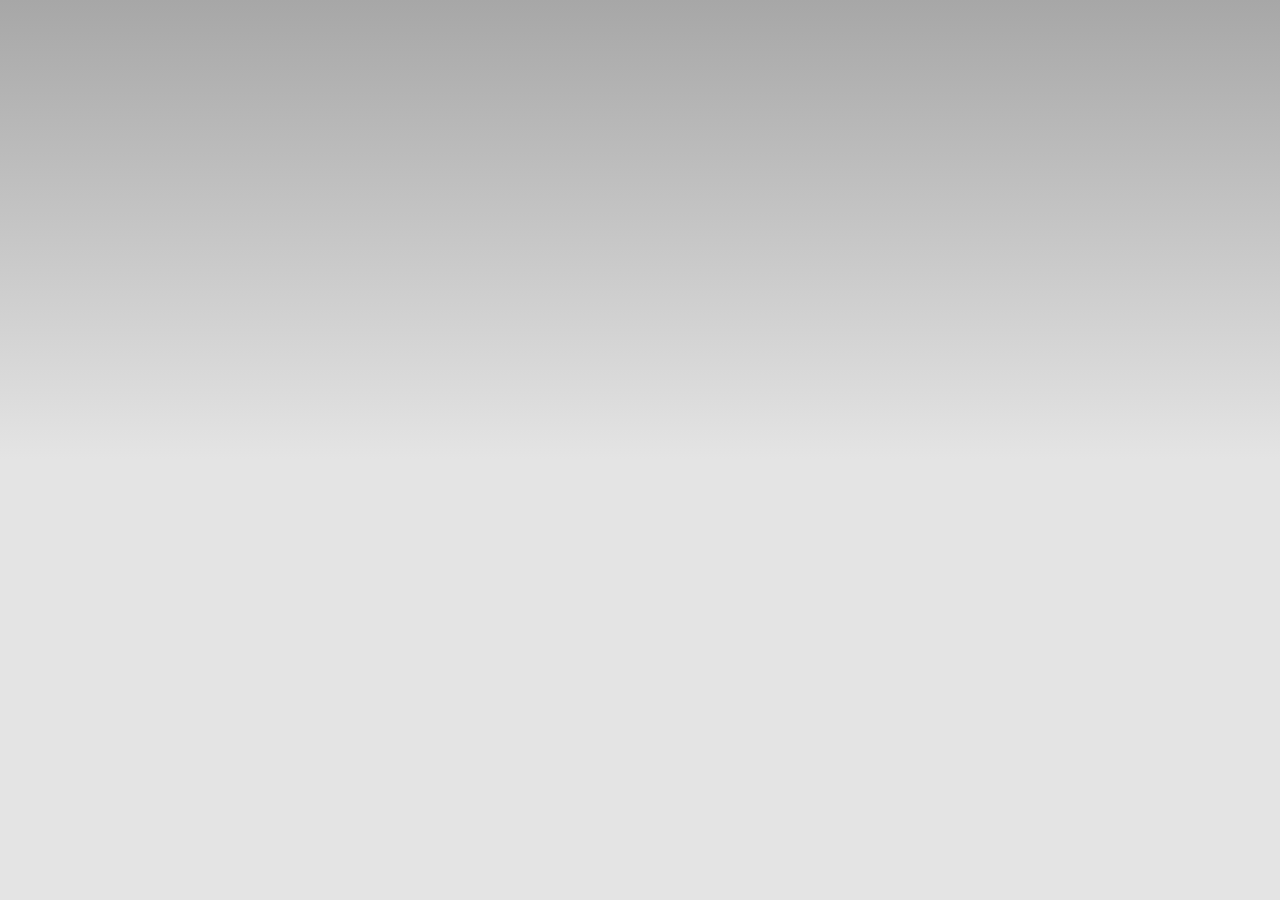
==== DEVSimPy-mob/www/index.html @ af29389b "Visual studio project" ====
﻿<!DOCTYPE html>
<!--
    Licensed to the Apache Software Foundation (ASF) under one
    or more contributor license agreements.  See the NOTICE file
    distributed with this work for additional information
    regarding copyright ownership.  The ASF licenses this file
    to you under the Apache License, Version 2.0 (the
    "License"); you may not use this file except in compliance
    with the License.  You may obtain a copy of the License at

    http://www.apache.org/licenses/LICENSE-2.0

    Unless required by applicable law or agreed to in writing,
    software distributed under the License is distributed on an
    "AS IS" BASIS, WITHOUT WARRANTIES OR CONDITIONS OF ANY
     KIND, either express or implied.  See the License for the
    specific language governing permissions and limitations
    under the License.
-->
<html>
    <head>
        <meta charset="utf-8" />
        <meta name="format-detection" content="telephone=no" />
        <meta name="msapplication-tap-highlight" content="no" />
        <!-- WARNING: for iOS 7, remove the width=device-width and height=device-height attributes. See https://issues.apache.org/jira/browse/CB-4323 -->
        <meta name="viewport" content="user-scalable=no, initial-scale=1, maximum-scale=1, minimum-scale=1, width=device-width, height=device-height, target-densitydpi=device-dpi" />
        <link rel="stylesheet" type="text/css" href="css/index.css" />
        <link rel="stylesheet" type="text/css" href="css/devs.css" />
        <link rel="stylesheet" type="text/css" href="css/ratchet.min.css" />
        <link rel="stylesheet" type="text/css" href="css/joint.min.css" />
        <script type="text/javascript" src="js/libs/jquery/jquery.js"></script>
        <!-- <script src="http://localhost:8080/target/target-script-min.js#anonymous"></script> -->
        <title>DEVSimPy Mob</title>
    </head>
    <body>
        <!--<header class="bar bar-nav" id="head">
            <form action="index.html" method="get" id="con">
            </form>
            <a href="index.html#" data-ignore="push"><h1 class="title">DEVSimPy Mob</h1></a>
        </header> -->
        <div id="container" class="content">
            
        </div>
        <script type="text/javascript" src="cordova.js"></script>
        <script type="text/javascript" src="js/index.js"></script>
        <script type="text/javascript" src="js/libs/ratchet/ratchet.min.js"></script>
        <script type="text/javascript" src="js/libs/JointJS/joint.min.js"></script>
        <script type="text/javascript" src="js/libs/JointJS/joint.shapes.devs.js"></script>
    </body>
</html>
---- DEVSimPy-mob/www/css/index.css ----
/*
 * Licensed to the Apache Software Foundation (ASF) under one
 * or more contributor license agreements.  See the NOTICE file
 * distributed with this work for additional information
 * regarding copyright ownership.  The ASF licenses this file
 * to you under the Apache License, Version 2.0 (the
 * "License"); you may not use this file except in compliance
 * with the License.  You may obtain a copy of the License at
 *
 * http://www.apache.org/licenses/LICENSE-2.0
 *
 * Unless required by applicable law or agreed to in writing,
 * software distributed under the License is distributed on an
 * "AS IS" BASIS, WITHOUT WARRANTIES OR CONDITIONS OF ANY
 * KIND, either express or implied.  See the License for the
 * specific language governing permissions and limitations
 * under the License.
 */
* {
    -webkit-tap-highlight-color: rgba(0,0,0,0); /* make transparent link selection, adjust last value opacity 0 to 1.0 */
}

body {
    -webkit-touch-callout: none;                /* prevent callout to copy image, etc when tap to hold */
    -webkit-text-size-adjust: none;             /* prevent webkit from resizing text to fit */
    -webkit-user-select: none;                  /* prevent copy paste, to allow, change 'none' to 'text' */
    background-color:#E4E4E4;
    background-image:linear-gradient(top, #A7A7A7 0%, #E4E4E4 51%);
    background-image:-webkit-linear-gradient(top, #A7A7A7 0%, #E4E4E4 51%);
    background-image:-ms-linear-gradient(top, #A7A7A7 0%, #E4E4E4 51%);
    background-image:-webkit-gradient(
        linear,
        left top,
        left bottom,
        color-stop(0, #A7A7A7),
        color-stop(0.51, #E4E4E4)
    );
    background-attachment:fixed;
    font-family:'HelveticaNeue-Light', 'HelveticaNeue', Helvetica, Arial, sans-serif;
    font-size:12px;
    height:100%;
    margin:0px;
    padding:0px;
    text-transform:uppercase;
    width:100%;
}

/* Portrait layout (default) */
.app {
    background:url(../img/splash.jpg) no-repeat center top; /* 170px x 200px */
    position:absolute;             /* position in the center of the screen */
    left:50%;
    top:50%;
    height:50px;                   /* text area height */
    width:270px;                   /* text area width */
    text-align:center;
    padding:180px 0px 0px 0px;     /* image height is 200px (bottom 20px are overlapped with text) */
    margin:-115px 0px 0px -135px;  /* offset vertical: half of image height and text area height */
                                   /* offset horizontal: half of text area width */
}

/* Landscape layout (with min-width) */
@media screen and (min-aspect-ratio: 1/1) and (min-width:400px) {
    .app {
        background-position:left center;
        padding:75px 0px 75px 170px;  /* padding-top + padding-bottom + text area = image height */
        margin:-90px 0px 0px -198px;  /* offset vertical: half of image height */
                                      /* offset horizontal: half of image width and text area width */
    }
}

h1 {
    font-size:24px;
    font-weight:normal;
    margin:0px;
    overflow:visible;
    padding:0px;
    text-align:center;
}

.event {
    border-radius:4px;
    -webkit-border-radius:4px;
    color:#FFFFFF;
    font-size:12px;
    margin:0px 30px;
    padding:2px 0px;
}

.event.listening {
    background-color:#333333;
    display:block;
}

.event.received {
    background-color:#4B946A;
    display:none;
}

@keyframes fade {
    from { opacity: 1.0; }
    50% { opacity: 0.4; }
    to { opacity: 1.0; }
}
 
@-webkit-keyframes fade {
    from { opacity: 1.0; }
    50% { opacity: 0.4; }
    to { opacity: 1.0; }
}
 
.blink {
    animation:fade 3000ms infinite;
    -webkit-animation:fade 3000ms infinite;
}

#connection {
    padding: 20px;
}

#container {
    background-color: #FFFFFF;
}

#footer {
    position: fixed;
    bottom: 0;
    width: 100%;
    height: auto;
}

.pad {
    padding-top: 10px;
    padding-bottom: 5px;
    padding-right: 10px;
    padding-left: 10px;
}

.pad-top {
    padding-top: 10px;
}

.pad2 {
    padding-top: 40px;
    padding-bottom: 5px;
    padding-right: 10px;
    padding-left: 10px;
}

.center {
    text-align: center;
}

.justify {
    text-align: justify;
}

#paper {
    margin: 10px 10px 0px 0px;
}

#description {
    margin: 90px 10px 0px 0px;
}
---- DEVSimPy-mob/www/css/devs.css ----
/* elements */

.devs text {
    text-transform: uppercase;
    font-weight: 800;
}

.devs .body {
    fill: #ffffff;
    stroke: #00d2c6;
    stroke-width: 6px;
}

.devs .label {
    fill: #00d2c6;
    font-size: 16px;
}

.devs .port-body {
    stroke: #ffffff;
    stroke-width: 3px;
    fill: #7c68fc;
}

.devs .port-body:hover {
    opacity: 1;
    fill: #ff7e5d;
}

.devs .port-label {
    fill: #7c68fc;
}

.devs.Atomic .body {
    stroke: #ffb176;
}

.devs.Atomic .label {
    fill: #ffb176;
}

/* links */

.link .connection {
    stroke: #212135;
    stroke-width: 4px;
}

.link .marker-arrowhead, .link .marker-vertex {
    fill: #696b87;
}

.link-tools .tool-remove circle {
    fill: #ff7e5d;
}

/* highlighting */

.devs.highlighted-parent .body {
    stroke: #ff7e5d;
    transition: stroke 1s;
}

.devs.highlighted-parent .label {
    fill: #ff7e5d;
    transition: fill 1s;
    text-decoration: underline;
}
---- DEVSimPy-mob/www/css/joint.min.css ----
/*! JointJS v0.9.2 - JavaScript diagramming library  2014-09-17 


This Source Code Form is subject to the terms of the Mozilla Public
License, v. 2.0. If a copy of the MPL was not distributed with this
file, You can obtain one at http://mozilla.org/MPL/2.0/.
 */

.viewport{-webkit-user-select:none;-moz-user-select:none;user-select:none}[magnet=true]:not(.element){cursor:crosshair}[magnet=true]:not(.element):hover{opacity:.7}.element{cursor:move}.element *{vector-effect:non-scaling-stroke;-moz-user-select:none;user-drag:none}.connection-wrap{fill:none;stroke:#000;stroke-width:15;stroke-linecap:round;stroke-linejoin:round;opacity:0;cursor:move}.connection-wrap:hover{opacity:.4;stroke-opacity:.4}.connection{fill:none;stroke-linejoin:round}.marker-source,.marker-target{vector-effect:non-scaling-stroke}.marker-vertices{opacity:0;cursor:move}.marker-arrowheads{opacity:0;cursor:move;cursor:-webkit-grab;cursor:-moz-grab}.link-tools{opacity:0;cursor:pointer}.link-tools .tool-options{display:none}.link-tools .tool-remove circle{fill:red}.link-tools .tool-remove path{fill:#fff}.link:hover .marker-vertices,.link:hover .marker-arrowheads,.link:hover .link-tools{opacity:1}.marker-vertex{fill:#1ABC9C}.marker-vertex:hover{fill:#34495E;stroke:none}.marker-arrowhead{fill:#1ABC9C}.marker-arrowhead:hover{fill:#F39C12;stroke:none}.marker-vertex-remove{cursor:pointer;opacity:.1;fill:#fff}.marker-vertex-group:hover .marker-vertex-remove{opacity:1}.marker-vertex-remove-area{opacity:.1;cursor:pointer}.marker-vertex-group:hover .marker-vertex-remove-area{opacity:1}.highlighted{opacity:.7}text.highlighted{fill:red}@media screen and (-webkit-min-device-pixel-ratio:0){.highlighted{outline:2px solid red;opacity:initial}}.element .fobj body{background-color:transparent;margin:0}.element .fobj div{text-align:center;vertical-align:middle;display:table-cell;padding:0 5px}
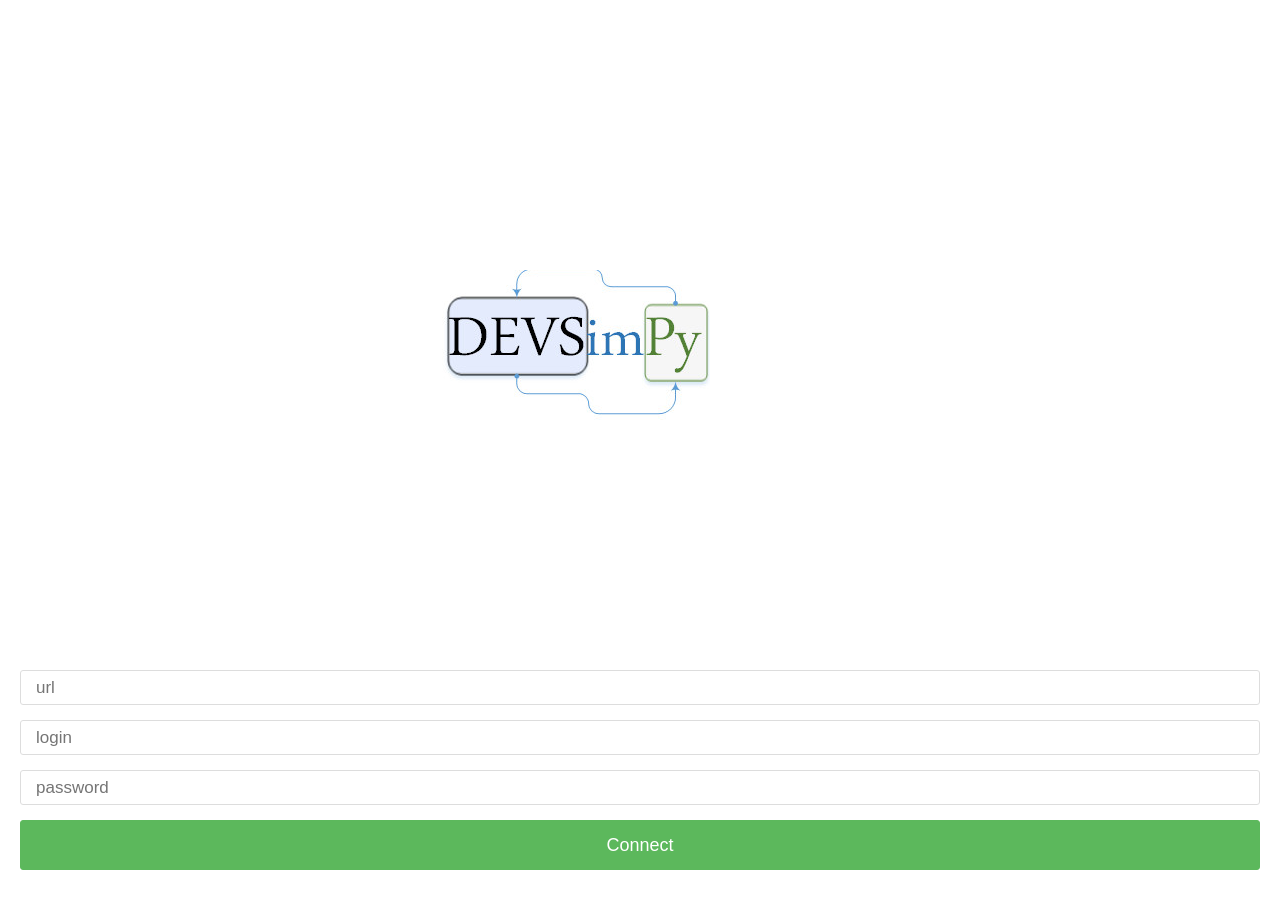
==== commit 3076b760: "Integration of the last change form internal project" ====
--- a/DEVSimPy-mob/www/index.html
+++ b/DEVSimPy-mob/www/index.html
@@ -22,8 +22,9 @@
         <meta charset="utf-8" />
         <meta name="format-detection" content="telephone=no" />
         <meta name="msapplication-tap-highlight" content="no" />
+        <meta http-equiv="Content-Security-Policy" content="default-src *; style-src 'self' 'unsafe-inline'; script-src 'self' 'unsafe-inline' 'unsafe-eval'" />
         <!-- WARNING: for iOS 7, remove the width=device-width and height=device-height attributes. See https://issues.apache.org/jira/browse/CB-4323 -->
-        <meta name="viewport" content="user-scalable=no, initial-scale=1, maximum-scale=1, minimum-scale=1, width=device-width, height=device-height, target-densitydpi=device-dpi" />
+        <meta name="viewport" content="user-scalable=no, initial-scale=1, maximum-scale=1, minimum-scale=1, width=device-width, height=device-height" />
         <link rel="stylesheet" type="text/css" href="css/index.css" />
         <link rel="stylesheet" type="text/css" href="css/devs.css" />
         <link rel="stylesheet" type="text/css" href="css/ratchet.min.css" />
@@ -38,6 +39,7 @@
             </form>
             <a href="index.html#" data-ignore="push"><h1 class="title">DEVSimPy Mob</h1></a>
         </header> -->
+
         <div id="container" class="content">
             
         </div>
@@ -46,5 +48,9 @@
         <script type="text/javascript" src="js/libs/ratchet/ratchet.min.js"></script>
         <script type="text/javascript" src="js/libs/JointJS/joint.min.js"></script>
         <script type="text/javascript" src="js/libs/JointJS/joint.shapes.devs.js"></script>
+        <script type="text/javascript" src="js/libs/fusioncharts/fusioncharts.js"></script>
+        <script type="text/javascript" src="js/libs/hammer/hammer.js"></script>
+        <script type="text/javascript" src="js/libs/hammer/jquery.hammer.js"></script>
+        <script type="text/javascript" src="js/libs/hammer/PreventGhostClick.js"></script>    
     </body>
 </html>
--- a/DEVSimPy-mob/www/css/index.css
+++ b/DEVSimPy-mob/www/css/index.css
@@ -50,7 +50,7 @@
     background:url(../img/splash.jpg) no-repeat center top; /* 170px x 200px */
     position:absolute;             /* position in the center of the screen */
     left:50%;
-    top:50%;
+    top:40%;
     height:50px;                   /* text area height */
     width:270px;                   /* text area width */
     text-align:center;
@@ -161,4 +161,4 @@
 
 #description {
     margin: 90px 10px 0px 0px;
-}+}
--- a/DEVSimPy-mob/www/css/ratchet.min.css
+++ b/DEVSimPy-mob/www/css/ratchet.min.css
@@ -0,0 +1,9 @@
+/*!
+ * =====================================================
+ * Ratchet v2.0.2 (http://goratchet.com)
+ * Copyright 2014 Connor Sears
+ * Licensed under MIT (https://github.com/twbs/ratchet/blob/master/LICENSE)
+ *
+ * v2.0.2 designed by @connors.
+ * =====================================================
+ *//*! normalize.css v3.0.1 | MIT License | git.io/normalize */html{font-family:sans-serif;-webkit-text-size-adjust:100%;-ms-text-size-adjust:100%}body{margin:0}article,aside,details,figcaption,figure,footer,header,hgroup,main,nav,section,summary{display:block}audio,canvas,progress,video{display:inline-block;vertical-align:baseline}audio:not([controls]){display:none;height:0}[hidden],template{display:none}a{background:0 0}a:active,a:hover{outline:0}abbr[title]{border-bottom:1px dotted}b,strong{font-weight:700}dfn{font-style:italic}h1{margin:.67em 0}mark{color:#000;background:#ff0}small{font-size:80%}sub,sup{position:relative;font-size:75%;line-height:0;vertical-align:baseline}sup{top:-.5em}sub{bottom:-.25em}img{border:0}svg:not(:root){overflow:hidden}figure{margin:1em 40px}hr{height:0;-moz-box-sizing:content-box;box-sizing:content-box}pre{overflow:auto}code,kbd,pre,samp{font-family:monospace,monospace;font-size:1em}button,input,optgroup,select,textarea{margin:0;font:inherit;color:inherit}button{overflow:visible}button,select{text-transform:none}button,html input[type=button],input[type=reset],input[type=submit]{-webkit-appearance:button;cursor:pointer}button[disabled],html input[disabled]{cursor:default}button::-moz-focus-inner,input::-moz-focus-inner{padding:0;border:0}input{line-height:normal}input[type=checkbox],input[type=radio]{box-sizing:border-box;padding:0}input[type=number]::-webkit-inner-spin-button,input[type=number]::-webkit-outer-spin-button{height:auto}input[type=search]::-webkit-search-cancel-button,input[type=search]::-webkit-search-decoration{-webkit-appearance:none}fieldset{padding:.35em .625em .75em;margin:0 2px;border:1px solid silver}legend{padding:0;border:0}textarea{overflow:auto}optgroup{font-weight:700}table{border-spacing:0;border-collapse:collapse}td,th{padding:0}*{-webkit-box-sizing:border-box;-moz-box-sizing:border-box;box-sizing:border-box}body{position:fixed;top:0;right:0;bottom:0;left:0;font-family:"Helvetica Neue",Helvetica,sans-serif;font-size:17px;line-height:21px;color:#000;background-color:#fff}a{color:#428bca;text-decoration:none;-webkit-tap-highlight-color:transparent}a:active{color:#3071a9}.content{position:absolute;top:0;right:0;bottom:0;left:0;overflow:auto;-webkit-overflow-scrolling:touch;background-color:#fff}.content>*{-webkit-transform:translateZ(0);-ms-transform:translateZ(0);transform:translateZ(0)}.bar-nav~.content{padding-top:44px}.bar-header-secondary~.content{padding-top:88px}.bar-footer~.content{padding-bottom:44px}.bar-footer-secondary~.content{padding-bottom:88px}.bar-tab~.content{padding-bottom:50px}.bar-footer-secondary-tab~.content{padding-bottom:94px}.content-padded{margin:10px}.pull-left{float:left}.pull-right{float:right}.clearfix:after,.clearfix:before{display:table;content:" "}.clearfix:after{clear:both}h1,h2,h3,h4,h5,h6{margin-top:0;margin-bottom:10px;line-height:1}.h1,h1{font-size:36px}.h2,h2{font-size:30px}.h3,h3{font-size:24px}.h4,h4{font-size:18px}.h5,h5{margin-top:20px;font-size:14px}.h6,h6{margin-top:20px;font-size:12px}p{margin-top:0;margin-bottom:10px;font-size:14px;color:#777}.btn{position:relative;display:inline-block;padding:6px 8px 7px;margin-bottom:0;font-size:12px;font-weight:400;line-height:1;color:#333;text-align:center;white-space:nowrap;vertical-align:top;cursor:pointer;background-color:#fff;border:1px solid #ccc;border-radius:3px}.btn.active,.btn:active{color:inherit;background-color:#ccc}.btn.disabled,.btn:disabled{opacity:.6}.btn-primary{color:#fff;background-color:#428bca;border:1px solid #428bca}.btn-primary.active,.btn-primary:active{color:#fff;background-color:#3071a9;border:1px solid #3071a9}.btn-positive{color:#fff;background-color:#5cb85c;border:1px solid #5cb85c}.btn-positive.active,.btn-positive:active{color:#fff;background-color:#449d44;border:1px solid #449d44}.btn-negative{color:#fff;background-color:#d9534f;border:1px solid #d9534f}.btn-negative.active,.btn-negative:active{color:#fff;background-color:#c9302c;border:1px solid #c9302c}.btn-outlined{background-color:transparent}.btn-outlined.btn-primary{color:#428bca}.btn-outlined.btn-positive{color:#5cb85c}.btn-outlined.btn-negative{color:#d9534f}.btn-outlined.btn-negative:active,.btn-outlined.btn-positive:active,.btn-outlined.btn-primary:active{color:#fff}.btn-link{padding-top:6px;padding-bottom:6px;color:#428bca;background-color:transparent;border:0}.btn-link.active,.btn-link:active{color:#3071a9;background-color:transparent}.btn-block{display:block;width:100%;padding:15px 0;margin-bottom:10px;font-size:18px}input[type=button],input[type=reset],input[type=submit]{width:100%}.btn .badge{margin:-2px -4px -2px 4px;font-size:12px;background-color:rgba(0,0,0,.15)}.btn .badge-inverted,.btn:active .badge-inverted{background-color:transparent}.btn-negative:active .badge-inverted,.btn-positive:active .badge-inverted,.btn-primary:active .badge-inverted{color:#fff}.btn-block .badge{position:absolute;right:0;margin-right:10px}.btn .icon{font-size:inherit}.bar{position:fixed;right:0;left:0;z-index:10;height:44px;padding-right:10px;padding-left:10px;background-color:#fff;border-bottom:1px solid #ddd;-webkit-backface-visibility:hidden;backface-visibility:hidden}.bar-header-secondary{top:44px}.bar-footer{bottom:0}.bar-footer-secondary{bottom:44px}.bar-footer-secondary-tab{bottom:50px}.bar-footer,.bar-footer-secondary,.bar-footer-secondary-tab{border-top:1px solid #ddd;border-bottom:0}.bar-nav{top:0}.title{position:absolute;display:block;width:100%;padding:0;margin:0 -10px;font-size:17px;font-weight:500;line-height:44px;color:#000;text-align:center;white-space:nowrap}.title a{color:inherit}.bar-tab{bottom:0;display:table;width:100%;height:50px;padding:0;table-layout:fixed;border-top:1px solid #ddd;border-bottom:0}.bar-tab .tab-item{display:table-cell;width:1%;height:50px;color:#929292;text-align:center;vertical-align:middle}.bar-tab .tab-item.active,.bar-tab .tab-item:active{color:#428bca}.bar-tab .tab-item .icon{top:3px;width:24px;height:24px;padding-top:0;padding-bottom:0}.bar-tab .tab-item .icon~.tab-label{display:block;font-size:11px}.bar .btn{position:relative;top:7px;z-index:20;padding:6px 12px 7px;margin-top:0;font-weight:400}.bar .btn.pull-right{margin-left:10px}.bar .btn.pull-left{margin-right:10px}.bar .btn-link{top:0;padding:0;font-size:16px;line-height:44px;color:#428bca;border:0}.bar .btn-link.active,.bar .btn-link:active{color:#3071a9}.bar .btn-block{top:6px;padding:7px 0;margin-bottom:0;font-size:16px}.bar .btn-nav.pull-left{margin-left:-5px}.bar .btn-nav.pull-left .icon-left-nav{margin-right:-3px}.bar .btn-nav.pull-right{margin-right:-5px}.bar .btn-nav.pull-right .icon-right-nav{margin-left:-3px}.bar .icon{position:relative;z-index:20;padding-top:10px;padding-bottom:10px;font-size:24px}.bar .btn .icon{top:3px;padding:0}.bar .title .icon{padding:0}.bar .title .icon.icon-caret{top:4px;margin-left:-5px}.bar input[type=search]{height:29px;margin:6px 0}.bar .segmented-control{top:7px;margin:0 auto}.badge{display:inline-block;padding:2px 9px 3px;font-size:12px;line-height:1;color:#333;background-color:rgba(0,0,0,.15);border-radius:100px}.badge.badge-inverted{padding:0 5px 0 0;background-color:transparent}.badge-primary{color:#fff;background-color:#428bca}.badge-primary.badge-inverted{color:#428bca}.badge-positive{color:#fff;background-color:#5cb85c}.badge-positive.badge-inverted{color:#5cb85c}.badge-negative{color:#fff;background-color:#d9534f}.badge-negative.badge-inverted{color:#d9534f}.card{margin:10px;overflow:hidden;background-color:#fff;border:1px solid #ddd;border-radius:6px}.card .table-view{margin-bottom:0;border-top:0;border-bottom:0}.card .table-view .table-view-divider:first-child{top:0;border-top-left-radius:6px;border-top-right-radius:6px}.card .table-view .table-view-divider:last-child{border-bottom-right-radius:6px;border-bottom-left-radius:6px}.card .table-view-cell:last-child{border-bottom:0}.table-view{padding-left:0;margin-top:0;margin-bottom:15px;list-style:none;background-color:#fff;border-top:1px solid #ddd;border-bottom:1px solid #ddd}.table-view-cell{position:relative;padding:11px 65px 11px 15px;overflow:hidden;border-bottom:1px solid #ddd}.table-view-cell:last-child{border-bottom:0}.table-view-cell>a:not(.btn){position:relative;display:block;padding:inherit;margin:-11px -65px -11px -15px;overflow:hidden;color:inherit}.table-view-cell>a:not(.btn):active{background-color:#eee}.table-view-cell p{margin-bottom:0}.table-view-divider{padding-top:6px;padding-bottom:6px;padding-left:15px;margin-top:-1px;margin-left:0;font-weight:500;color:#999;background-color:#fafafa;border-top:1px solid #ddd;border-bottom:1px solid #ddd}.table-view .media,.table-view .media-body{overflow:hidden}.table-view .media-object.pull-left{margin-right:10px}.table-view .media-object.pull-right{margin-left:10px}.table-view-cell>.badge,.table-view-cell>.btn,.table-view-cell>.toggle,.table-view-cell>a>.badge,.table-view-cell>a>.btn,.table-view-cell>a>.toggle{position:absolute;top:50%;right:15px;-webkit-transform:translateY(-50%);-ms-transform:translateY(-50%);transform:translateY(-50%)}.table-view-cell .navigate-left>.badge,.table-view-cell .navigate-left>.btn,.table-view-cell .navigate-left>.toggle,.table-view-cell .navigate-right>.badge,.table-view-cell .navigate-right>.btn,.table-view-cell .navigate-right>.toggle,.table-view-cell .push-left>.badge,.table-view-cell .push-left>.btn,.table-view-cell .push-left>.toggle,.table-view-cell .push-right>.badge,.table-view-cell .push-right>.btn,.table-view-cell .push-right>.toggle,.table-view-cell>a .navigate-left>.badge,.table-view-cell>a .navigate-left>.btn,.table-view-cell>a .navigate-left>.toggle,.table-view-cell>a .navigate-right>.badge,.table-view-cell>a .navigate-right>.btn,.table-view-cell>a .navigate-right>.toggle,.table-view-cell>a .push-left>.badge,.table-view-cell>a .push-left>.btn,.table-view-cell>a .push-left>.toggle,.table-view-cell>a .push-right>.badge,.table-view-cell>a .push-right>.btn,.table-view-cell>a .push-right>.toggle{right:35px}.content>.table-view:first-child{margin-top:15px}button,input,select,textarea{font-family:"Helvetica Neue",Helvetica,sans-serif;font-size:17px}input[type=color],input[type=date],input[type=datetime-local],input[type=datetime],input[type=email],input[type=month],input[type=number],input[type=password],input[type=search],input[type=tel],input[type=text],input[type=time],input[type=url],input[type=week],select,textarea{width:100%;height:35px;-webkit-appearance:none;padding:0 15px;margin-bottom:15px;line-height:21px;background-color:#fff;border:1px solid #ddd;border-radius:3px;outline:0}input[type=search]{-webkit-box-sizing:border-box;-moz-box-sizing:border-box;box-sizing:border-box;padding:0 10px;font-size:16px;border-radius:20px}input[type=search]:focus{text-align:left}textarea{height:auto}select{height:auto;font-size:14px;background-color:#f8f8f8;-webkit-box-shadow:inset 0 1px 1px rgba(0,0,0,.1);box-shadow:inset 0 1px 1px rgba(0,0,0,.1)}.input-group{background-color:#fff}.input-group input,.input-group textarea{margin-bottom:0;background-color:transparent;border-top:0;border-right:0;border-left:0;border-radius:0;-webkit-box-shadow:none;box-shadow:none}.input-row{height:35px;overflow:hidden;border-bottom:1px solid #ddd}.input-row label{float:left;width:35%;padding:8px 15px;font-family:"Helvetica Neue",Helvetica,sans-serif;line-height:1.1}.input-row input{float:right;width:65%;padding-left:0;margin-bottom:0;border:0}.segmented-control{position:relative;display:table;overflow:hidden;font-size:12px;font-weight:400;background-color:#fff;border:1px solid #ccc;border-radius:3px}.segmented-control .control-item{display:table-cell;width:1%;padding-top:6px;padding-bottom:7px;overflow:hidden;line-height:1;color:#333;text-align:center;text-overflow:ellipsis;white-space:nowrap;border-left:1px solid #ccc}.segmented-control .control-item:first-child{border-left-width:0}.segmented-control .control-item:active{background-color:#eee}.segmented-control .control-item.active{background-color:#ccc}.segmented-control-primary{border-color:#428bca}.segmented-control-primary .control-item{color:#428bca;border-color:inherit}.segmented-control-primary .control-item:active{background-color:#cde1f1}.segmented-control-primary .control-item.active{color:#fff;background-color:#428bca}.segmented-control-positive{border-color:#5cb85c}.segmented-control-positive .control-item{color:#5cb85c;border-color:inherit}.segmented-control-positive .control-item:active{background-color:#d8eed8}.segmented-control-positive .control-item.active{color:#fff;background-color:#5cb85c}.segmented-control-negative{border-color:#d9534f}.segmented-control-negative .control-item{color:#d9534f;border-color:inherit}.segmented-control-negative .control-item:active{background-color:#f9e2e2}.segmented-control-negative .control-item.active{color:#fff;background-color:#d9534f}.control-content{display:none}.control-content.active{display:block}.popover{position:fixed;top:55px;left:50%;z-index:20;display:none;width:280px;margin-left:-140px;background-color:#fff;border-radius:6px;-webkit-box-shadow:0 0 15px rgba(0,0,0,.1);box-shadow:0 0 15px rgba(0,0,0,.1);opacity:0;-webkit-transition:all .25s linear;-moz-transition:all .25s linear;transition:all .25s linear;-webkit-transform:translate3d(0,-15px,0);-ms-transform:translate3d(0,-15px,0);transform:translate3d(0,-15px,0)}.popover:before{position:absolute;top:-15px;left:50%;width:0;height:0;margin-left:-15px;content:'';border-right:15px solid transparent;border-bottom:15px solid #fff;border-left:15px solid transparent}.popover.visible{opacity:1;-webkit-transform:translate3d(0,0,0);-ms-transform:translate3d(0,0,0);transform:translate3d(0,0,0)}.popover .bar~.table-view{padding-top:44px}.backdrop{position:fixed;top:0;right:0;bottom:0;left:0;z-index:15;background-color:rgba(0,0,0,.3)}.popover .btn-block{margin-bottom:5px}.popover .btn-block:last-child{margin-bottom:0}.popover .bar-nav{border-bottom:1px solid #ddd;border-top-left-radius:12px;border-top-right-radius:12px;-webkit-box-shadow:none;box-shadow:none}.popover .table-view{max-height:300px;margin-bottom:0;overflow:auto;-webkit-overflow-scrolling:touch;background-color:#fff;border-top:0;border-bottom:0;border-radius:6px}.modal{position:fixed;top:0;z-index:11;width:100%;min-height:100%;overflow:hidden;background-color:#fff;opacity:0;-webkit-transition:-webkit-transform .25s,opacity 1ms .25s;-moz-transition:-moz-transform .25s,opacity 1ms .25s;transition:transform .25s,opacity 1ms .25s;-webkit-transform:translate3d(0,100%,0);-ms-transform:translate3d(0,100%,0);transform:translate3d(0,100%,0)}.modal.active{height:100%;opacity:1;-webkit-transition:-webkit-transform .25s;-moz-transition:-moz-transform .25s;transition:transform .25s;-webkit-transform:translate3d(0,0,0);-ms-transform:translate3d(0,0,0);transform:translate3d(0,0,0)}.slider{width:100%;overflow:hidden;background-color:#000}.slider .slide-group{position:relative;font-size:0;white-space:nowrap;-webkit-transition:all 0s linear;-moz-transition:all 0s linear;transition:all 0s linear}.slider .slide-group .slide{display:inline-block;width:100%;height:100%;font-size:14px;vertical-align:top}.toggle{position:relative;display:block;width:74px;height:30px;background-color:#fff;border:2px solid #ddd;border-radius:20px;-webkit-transition-duration:.2s;-moz-transition-duration:.2s;transition-duration:.2s;-webkit-transition-property:background-color,border;-moz-transition-property:background-color,border;transition-property:background-color,border}.toggle .toggle-handle{position:absolute;top:-1px;left:-1px;z-index:2;width:28px;height:28px;background-color:#fff;border:1px solid #ddd;border-radius:100px;-webkit-transition-duration:.2s;-moz-transition-duration:.2s;transition-duration:.2s;-webkit-transition-property:-webkit-transform,border,width;-moz-transition-property:-moz-transform,border,width;transition-property:transform,border,width}.toggle:before{position:absolute;top:3px;right:11px;font-size:13px;color:#999;text-transform:uppercase;content:"Off"}.toggle.active{background-color:#5cb85c;border:2px solid #5cb85c}.toggle.active .toggle-handle{border-color:#5cb85c;-webkit-transform:translate3d(44px,0,0);-ms-transform:translate3d(44px,0,0);transform:translate3d(44px,0,0)}.toggle.active:before{right:auto;left:15px;color:#fff;content:"On"}.toggle input[type=checkbox]{display:none}.content.fade{left:0;opacity:0}.content.fade.in{opacity:1}.content.sliding{z-index:2;-webkit-transition:-webkit-transform .4s;-moz-transition:-moz-transform .4s;transition:transform .4s;-webkit-transform:translate3d(0,0,0);-ms-transform:translate3d(0,0,0);transform:translate3d(0,0,0)}.content.sliding.left{z-index:1;-webkit-transform:translate3d(-100%,0,0);-ms-transform:translate3d(-100%,0,0);transform:translate3d(-100%,0,0)}.content.sliding.right{z-index:3;-webkit-transform:translate3d(100%,0,0);-ms-transform:translate3d(100%,0,0);transform:translate3d(100%,0,0)}.navigate-left:after,.navigate-right:after,.push-left:after,.push-right:after{position:absolute;top:50%;display:inline-block;font-family:Ratchicons;font-size:inherit;line-height:1;color:#bbb;text-decoration:none;-webkit-transform:translateY(-50%);-ms-transform:translateY(-50%);transform:translateY(-50%);-webkit-font-smoothing:antialiased}.navigate-left:after,.push-left:after{left:15px;content:'\e822'}.navigate-right:after,.push-right:after{right:15px;content:'\e826'}@font-face{font-family:Ratchicons;font-style:normal;font-weight:400;src:url(../fonts/ratchicons.eot);src:url(../fonts/ratchicons.eot?#iefix) format("embedded-opentype"),url(../fonts/ratchicons.woff) format("woff"),url(../fonts/ratchicons.ttf) format("truetype"),url(../fonts/ratchicons.svg#svgFontName) format("svg")}.icon{display:inline-block;font-family:Ratchicons;font-size:24px;line-height:1;text-decoration:none;-webkit-font-smoothing:antialiased}.icon-back:before{content:'\e80a'}.icon-bars:before{content:'\e80e'}.icon-caret:before{content:'\e80f'}.icon-check:before{content:'\e810'}.icon-close:before{content:'\e811'}.icon-code:before{content:'\e812'}.icon-compose:before{content:'\e813'}.icon-download:before{content:'\e815'}.icon-edit:before{content:'\e829'}.icon-forward:before{content:'\e82a'}.icon-gear:before{content:'\e821'}.icon-home:before{content:'\e82b'}.icon-info:before{content:'\e82c'}.icon-list:before{content:'\e823'}.icon-more-vertical:before{content:'\e82e'}.icon-more:before{content:'\e82f'}.icon-pages:before{content:'\e824'}.icon-pause:before{content:'\e830'}.icon-person:before{content:'\e832'}.icon-play:before{content:'\e816'}.icon-plus:before{content:'\e817'}.icon-refresh:before{content:'\e825'}.icon-search:before{content:'\e819'}.icon-share:before{content:'\e81a'}.icon-sound:before{content:'\e827'}.icon-sound2:before{content:'\e828'}.icon-sound3:before{content:'\e80b'}.icon-sound4:before{content:'\e80c'}.icon-star-filled:before{content:'\e81b'}.icon-star:before{content:'\e81c'}.icon-stop:before{content:'\e81d'}.icon-trash:before{content:'\e81e'}.icon-up-nav:before{content:'\e81f'}.icon-up:before{content:'\e80d'}.icon-right-nav:before{content:'\e818'}.icon-right:before{content:'\e826'}.icon-down-nav:before{content:'\e814'}.icon-down:before{content:'\e820'}.icon-left-nav:before{content:'\e82d'}.icon-left:before{content:'\e822'}
